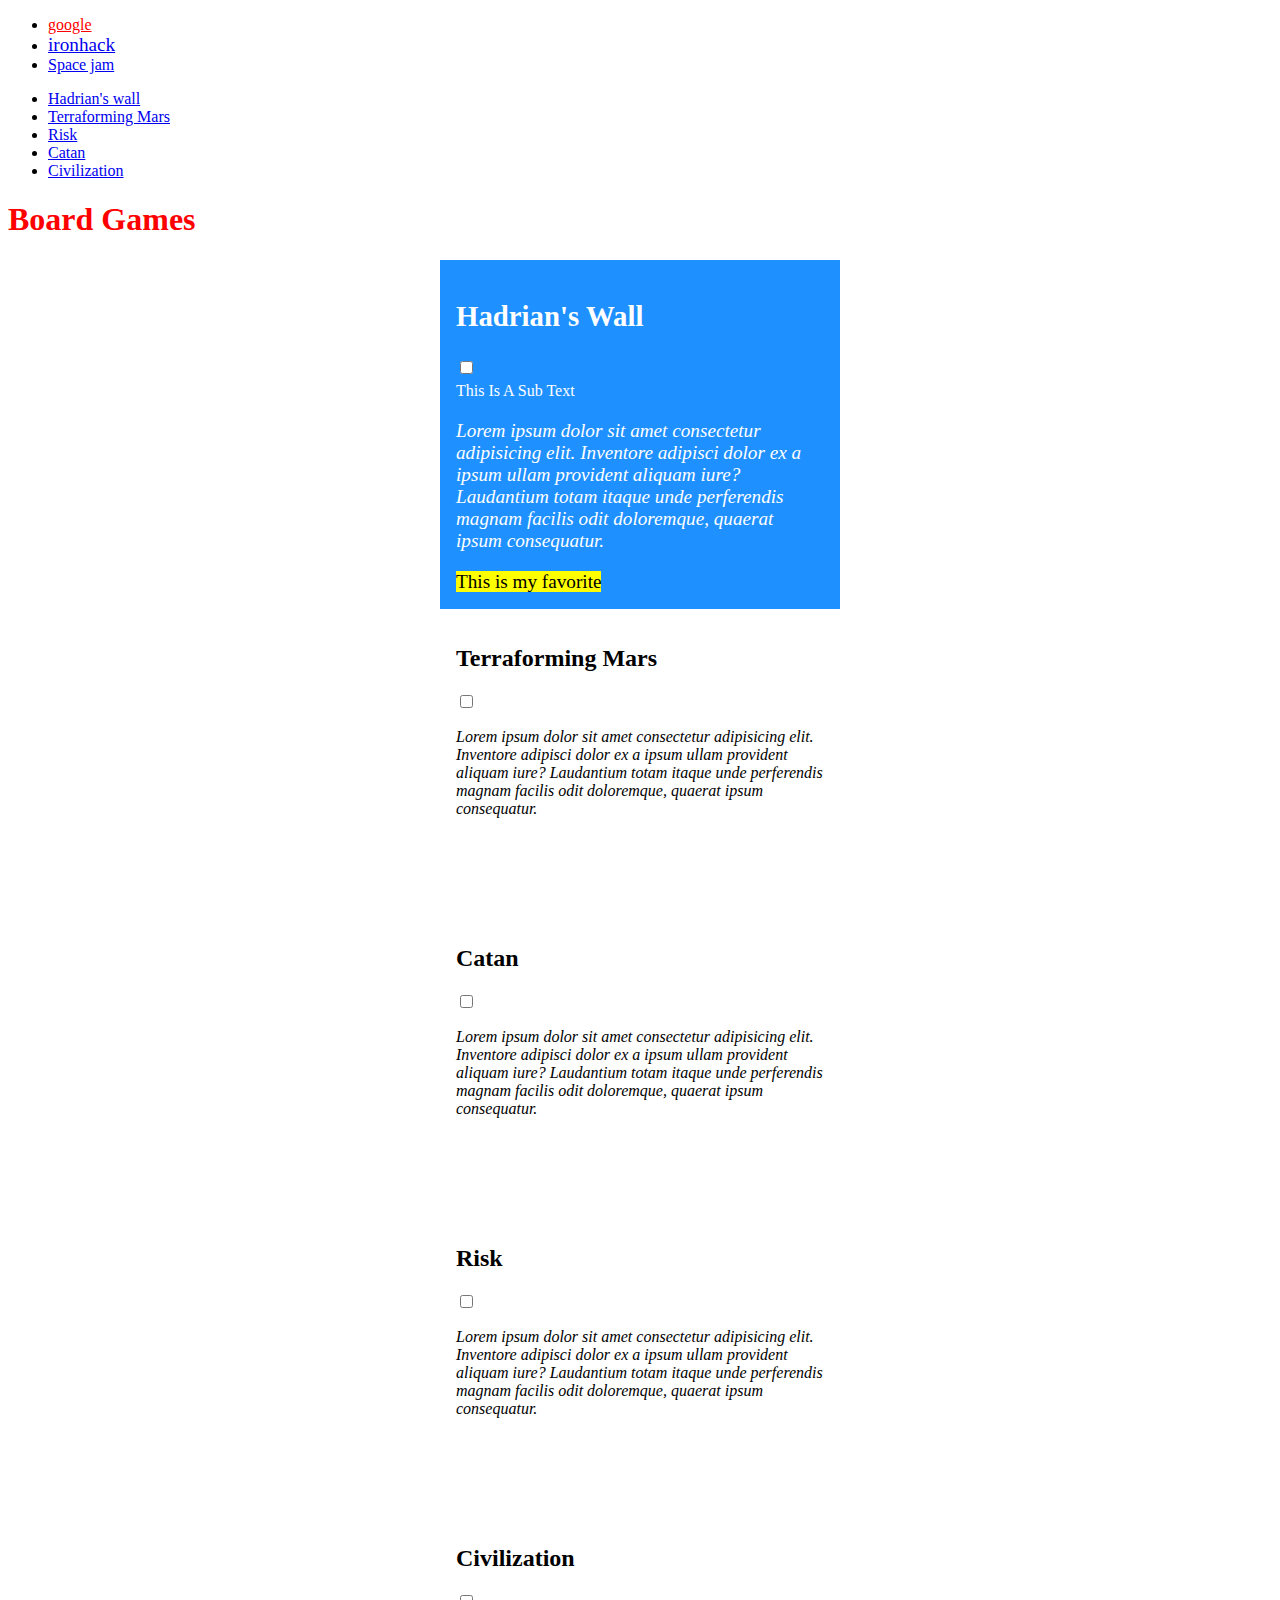
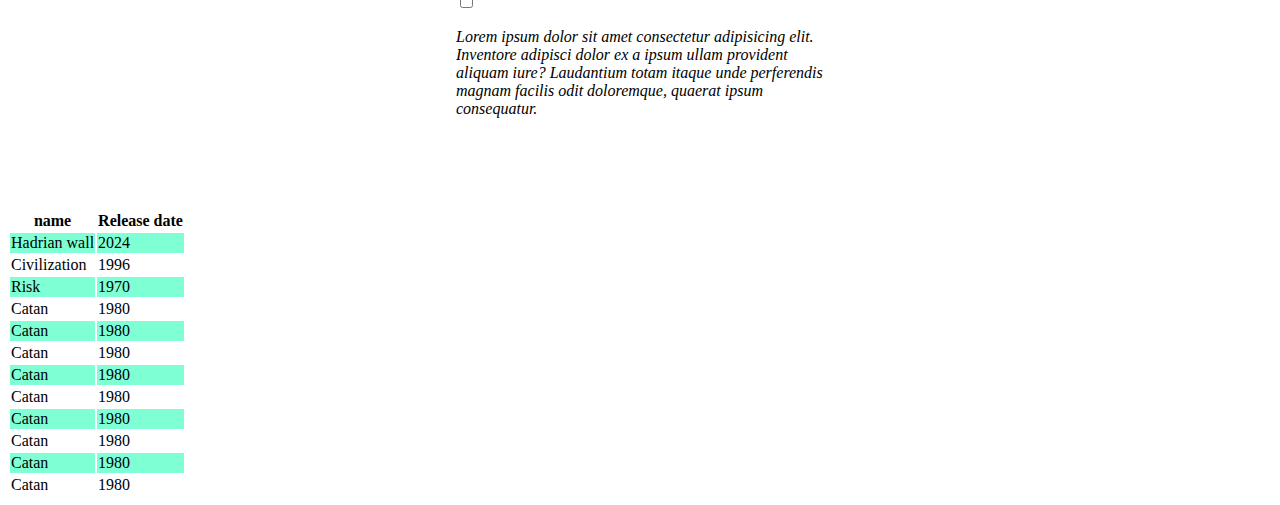
==== selectors/index.html @ 40eb8678 "CSS advanced and really advanced" ====
<!DOCTYPE html>
<html lang="en">
	<head>
		<meta charset="UTF-8" />
		<meta name="viewport" content="width=device-width, initial-scale=1.0" />
		<title>Advanced selectors and some surprises !</title>
		<link rel="stylesheet" href="./style.css" />
	</head>
	<body>
		<header>
			<nav>
				<ul>
					<li><a href="https://www.google.com">google</a></li>
					<li><a href="http://ironhack.com">ironhack</a></li>
					<li><a href="http://space-jam.com/1996">Space jam</a></li>
				</ul>
			</nav>
			<nav>
				<ul>
					<li><a href="#hadrian">Hadrian's wall</a></li>
					<li><a href="#terraforming">Terraforming Mars</a></li>
					<li><a href="#risk">Risk</a></li>
					<li><a href="#catan">Catan</a></li>
					<li><a href="#civilization">Civilization</a></li>
				</ul>
			</nav>
		</header>

		<h1 class="title">board games</h1>

		<main>
			<article id="hadrian">
				<div>
					<h2 class="title">hadrian's wall</h2>
					<input type="checkbox" name="" id="" />
				</div>
				<div>
					<small class="title">This is a sub text</small>
				</div>
				<p>
					Lorem ipsum dolor sit amet consectetur adipisicing elit. Inventore
					adipisci dolor ex a ipsum ullam provident aliquam iure? Laudantium
					totam itaque unde perferendis magnam facilis odit doloremque, quaerat
					ipsum consequatur.
				</p>
				<mark>This is my favorite</mark>
			</article>
			<article id="terraforming">
				<div>
					<h2 class="title">terraforming mars</h2>
					<input type="checkbox" name="" id="" />
				</div>
				<p>
					Lorem ipsum dolor sit amet consectetur adipisicing elit. Inventore
					adipisci dolor ex a ipsum ullam provident aliquam iure? Laudantium
					totam itaque unde perferendis magnam facilis odit doloremque, quaerat
					ipsum consequatur.
				</p>
			</article>
			<article id="catan">
				<div>
					<h2 class="title">catan</h2>
					<input type="checkbox" name="" id="" />
				</div>
				<p>
					Lorem ipsum dolor sit amet consectetur adipisicing elit. Inventore
					adipisci dolor ex a ipsum ullam provident aliquam iure? Laudantium
					totam itaque unde perferendis magnam facilis odit doloremque, quaerat
					ipsum consequatur.
				</p>
			</article>
			<article id="risk">
				<div>
					<h2 class="title">risk</h2>
					<input type="checkbox" name="" id="" />
				</div>
				<p>
					Lorem ipsum dolor sit amet consectetur adipisicing elit. Inventore
					adipisci dolor ex a ipsum ullam provident aliquam iure? Laudantium
					totam itaque unde perferendis magnam facilis odit doloremque, quaerat
					ipsum consequatur.
				</p>
			</article>
			<article id="civilization">
				<div>
					<h2 class="title">civilization</h2>
					<input type="checkbox" name="" id="" />
				</div>
				<p>
					Lorem ipsum dolor sit amet consectetur adipisicing elit. Inventore
					adipisci dolor ex a ipsum ullam provident aliquam iure? Laudantium
					totam itaque unde perferendis magnam facilis odit doloremque, quaerat
					ipsum consequatur.
				</p>
			</article>
		</main>

		<table>
			<thead>
				<tr>
					<th>name</th>
					<th>Release date</th>
				</tr>
			</thead>
			<tbody>
				<tr>
					<td>Hadrian wall</td>
					<td>2024</td>
				</tr>
				<tr>
					<td>Civilization</td>
					<td>1996</td>
				</tr>
				<tr>
					<td>Risk</td>
					<td>1970</td>
				</tr>
				<tr>
					<td>Catan</td>
					<td>1980</td>
				</tr>
				<tr>
					<td>Catan</td>
					<td>1980</td>
				</tr>
				<tr>
					<td>Catan</td>
					<td>1980</td>
				</tr>
				<tr>
					<td>Catan</td>
					<td>1980</td>
				</tr>
				<tr>
					<td>Catan</td>
					<td>1980</td>
				</tr>
				<tr>
					<td>Catan</td>
					<td>1980</td>
				</tr>
				<tr>
					<td>Catan</td>
					<td>1980</td>
				</tr>
				<tr>
					<td>Catan</td>
					<td>1980</td>
				</tr>
				<tr>
					<td>Catan</td>
					<td>1980</td>
				</tr>
			</tbody>
		</table>
	</body>
</html>
---- selectors/style.css ----
* {
	box-sizing: border-box;
	/* outline: 1px solid blue; */
}

h1.title {
	color: red;
}

html {
	scroll-behavior: smooth;
}

/* CSS nesting: 
  - Allows us to group selectors in a parent
  - Better CSS organization.
  - Easier managment in the long run.
*/
article {
	min-height: 300px;
	max-width: 400px;
	margin: 0 auto;
	padding: 16px;
	> .title {
		font-family: sans-serif;
		text-align: center;
		background-color: gray;
		color: whitesmoke;
		padding: 8px 0;
	}
	/* The & here is needed:
    - When the selector is a tag
    - When the selector is a pseudo-selector that belong to the parent
    Not needed in other cases
    It basically represent the original selector
    Here it represent "article"
  */
	& p {
		font-style: italic;
	}
	&:has(mark) {
		background-color: dodgerblue;
		font-size: larger;
		color: white;
		/* Add first letter selector, and style it w/ initial letter */
	}
	&:not(#terraforming):hover {
		background-color: blue;
		color: whitesmoke;
	}
	&:has(:checked) p {
		display: none;
	}
	/* More complex selector along the way */
}

/* 
  Dark mode or Light mode preferences? Listen to your users :)
*/

@media (prefers-color-scheme: dark) {
	body {
		background-color: #1a1a1a;
		color: whitesmoke;
	}
}

/* Accent color */
body {
	accent-color: yellow;
}

/* article > .title {
	font-family: sans-serif;
	text-align: center;
	background-color: gray;
	color: whitesmoke;
	padding: 8px 0;
} */

.title {
	text-transform: capitalize;
}

[href="http://ironhack.com"]
{
	font-size: larger;
}
[href*="https"] {
	color: red;
}

[href*="http:"]:visited {
	color: green;
}

p::selection {
	background-color: red;
}

/* table tbody tr:nth-child(2n + 5) {
	background-color: aquamarine;
} */
table tbody tr:nth-child(odd) {
	background-color: aquamarine;
}

/* article:has(mark) {
	min-height: 300px;
	background-color: dodgerblue;
	font-size: larger;
	color: white;
} */
/* article:not(#terraforming):hover {
	background-color: blue;
} */

/* [id="hadrian"] {}
[class="title"] {} */
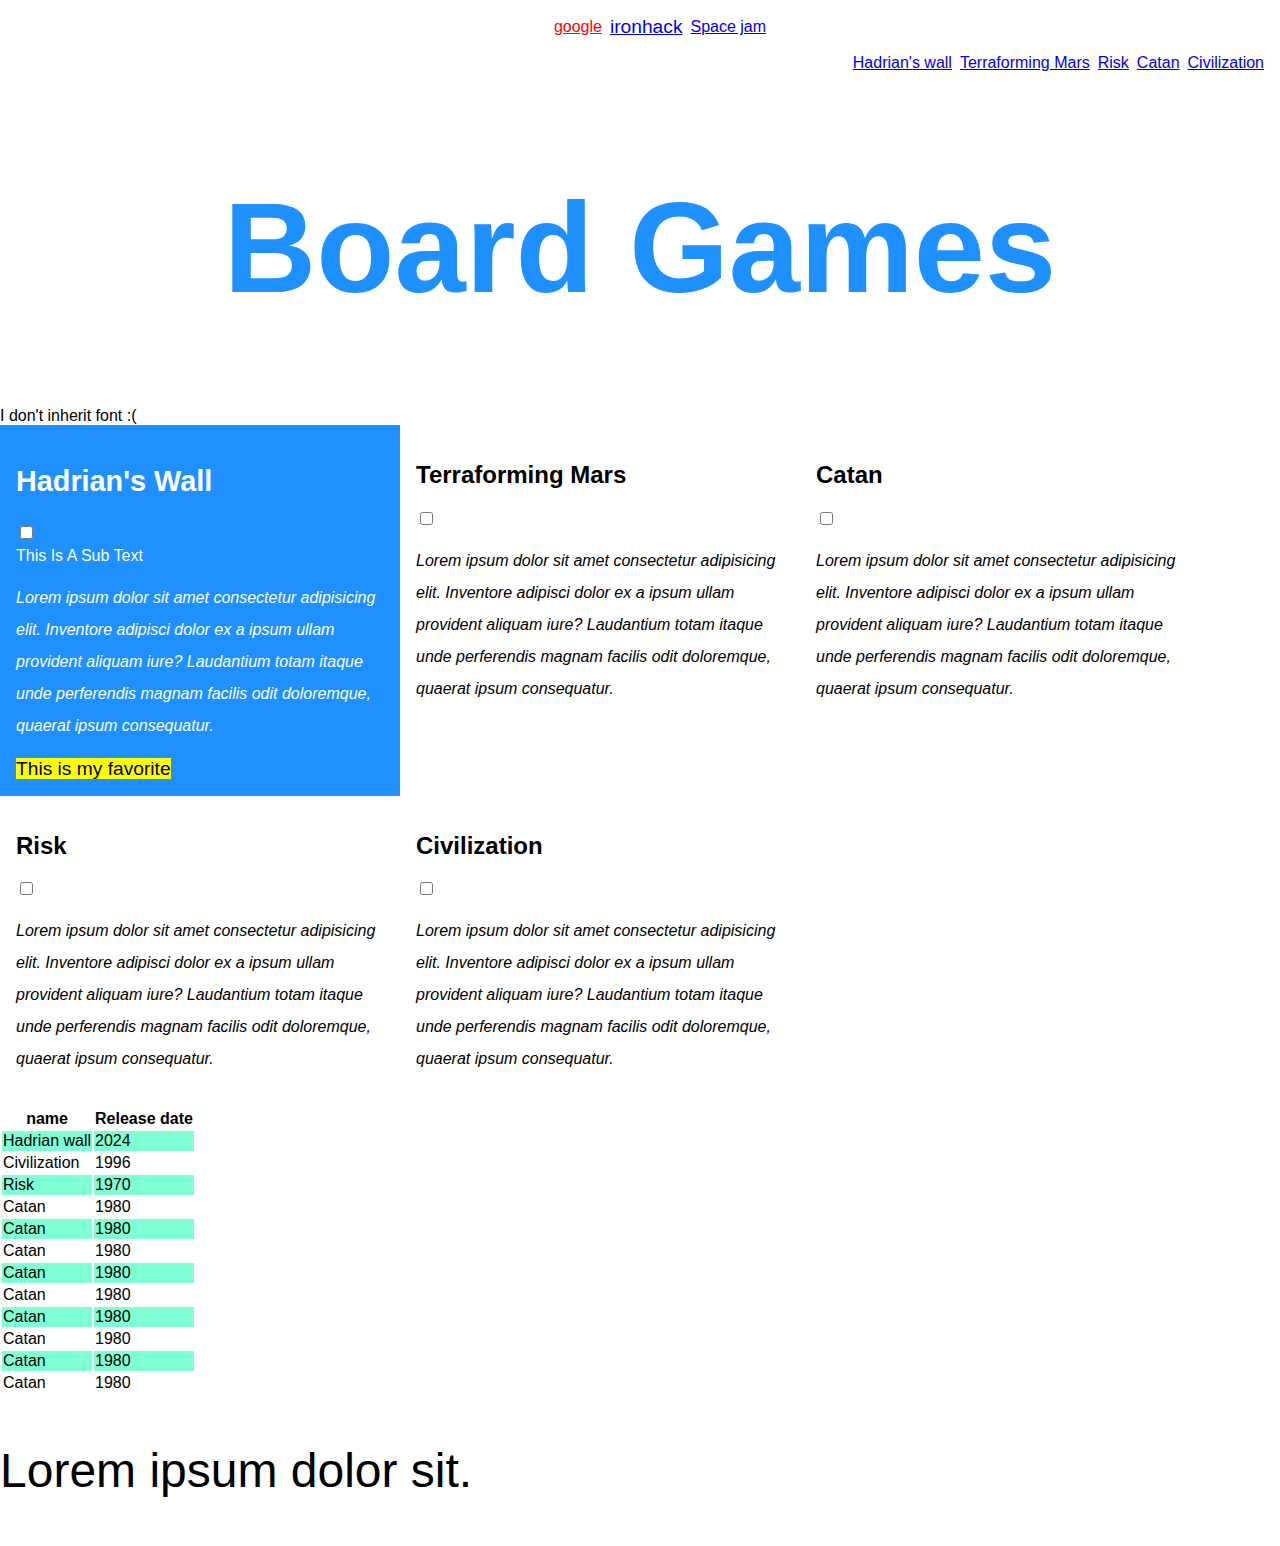
==== commit c0ccfc9d: "Flexboxes, responsive" ====
--- a/selectors/index.html
+++ b/selectors/index.html
@@ -27,6 +27,8 @@
 		</header>
 
 		<h1 class="title">board games</h1>
+
+		<button>I don't inherit font :(</button>
 
 		<main>
 			<article id="hadrian">
@@ -153,5 +155,9 @@
 				</tr>
 			</tbody>
 		</table>
+
+		<div class="big">
+			<p>Lorem ipsum dolor sit.</p>
+		</div>
 	</body>
 </html>
--- a/selectors/style.css
+++ b/selectors/style.css
@@ -3,8 +3,17 @@
 	/* outline: 1px solid blue; */
 }
 
+body {
+	/* font-size: 16px; */
+	margin: 0;
+}
+
+/* ---- ADVANCED SELECTORS ---- */
 h1.title {
 	color: red;
+	text-align: center;
+	/* font-size: calc(10vw + 2rem); */
+	font-size: clamp(0.5rem, calc(10vw + 2rem), 10vw);
 }
 
 html {
@@ -37,6 +46,7 @@
   */
 	& p {
 		font-style: italic;
+		font-size: 1rem;
 	}
 	&:has(mark) {
 		background-color: dodgerblue;
@@ -62,6 +72,12 @@
 	body {
 		background-color: #1a1a1a;
 		color: whitesmoke;
+		background-image: radial-gradient(
+			rgba(255, 255, 255, 0.25) 4px,
+			transparent 0
+		);
+		background-size: 100px 100px;
+		animation: scrollTop 16s linear infinite;
 	}
 }
 
@@ -70,6 +86,7 @@
 	accent-color: yellow;
 }
 
+/* DIRECT CHILDREN SELECTOR */
 /* article > .title {
 	font-family: sans-serif;
 	text-align: center;
@@ -82,6 +99,7 @@
 	text-transform: capitalize;
 }
 
+/* ATTRIBUTE SELECTORS */
 [href="http://ironhack.com"]
 {
 	font-size: larger;
@@ -117,3 +135,85 @@
 
 /* [id="hadrian"] {}
 [class="title"] {} */
+
+/* ---- RESPONSIVE ---- */
+/* 
+  By Responsive, we mean that the content is going to adapt
+  to the user's screen, be it a smartphone, a laptop, a 4K screen.
+  We should try to adapt
+*/
+
+/*
+  Relative units rem and em
+*/
+.big {
+	font-size: 3rem;
+}
+
+.big p {
+	/* font-size: 2em; */
+}
+button {
+	all: unset;
+	font-family: inherit;
+	cursor: pointer;
+}
+
+@media (width >= 768px) {
+	article p {
+		line-height: 2rem;
+	}
+	body {
+		font-family: Impact, Haettenschweiler, "Arial Narrow Bold", sans-serif;
+	}
+	main {
+		display: flex;
+		flex-wrap: wrap;
+	}
+	article {
+		margin: unset;
+	}
+
+	/* body {
+		background-color: yellow;
+	} */
+}
+
+/* @media (min-width: 756px) {
+	article p {
+		line-height: 2rem;
+	}
+} */
+@media (width >= 1024px) {
+	h1.title {
+		color: dodgerblue;
+	}
+}
+
+@keyframes scrollTop {
+	to {
+		background-position-y: -100px;
+	}
+}
+
+/* ----FLEXBOXES---- */
+
+header {
+	background-color: white;
+	min-height: 5rem;
+	padding: 0.0125rem 1rem;
+	position: sticky;
+	top: 0px;
+}
+
+header nav ul {
+	display: flex;
+	list-style: none;
+	justify-content: flex-end;
+	align-items: center;
+	gap: 0.5rem;
+}
+
+header nav:nth-child(1) ul {
+	justify-content: center;
+}
